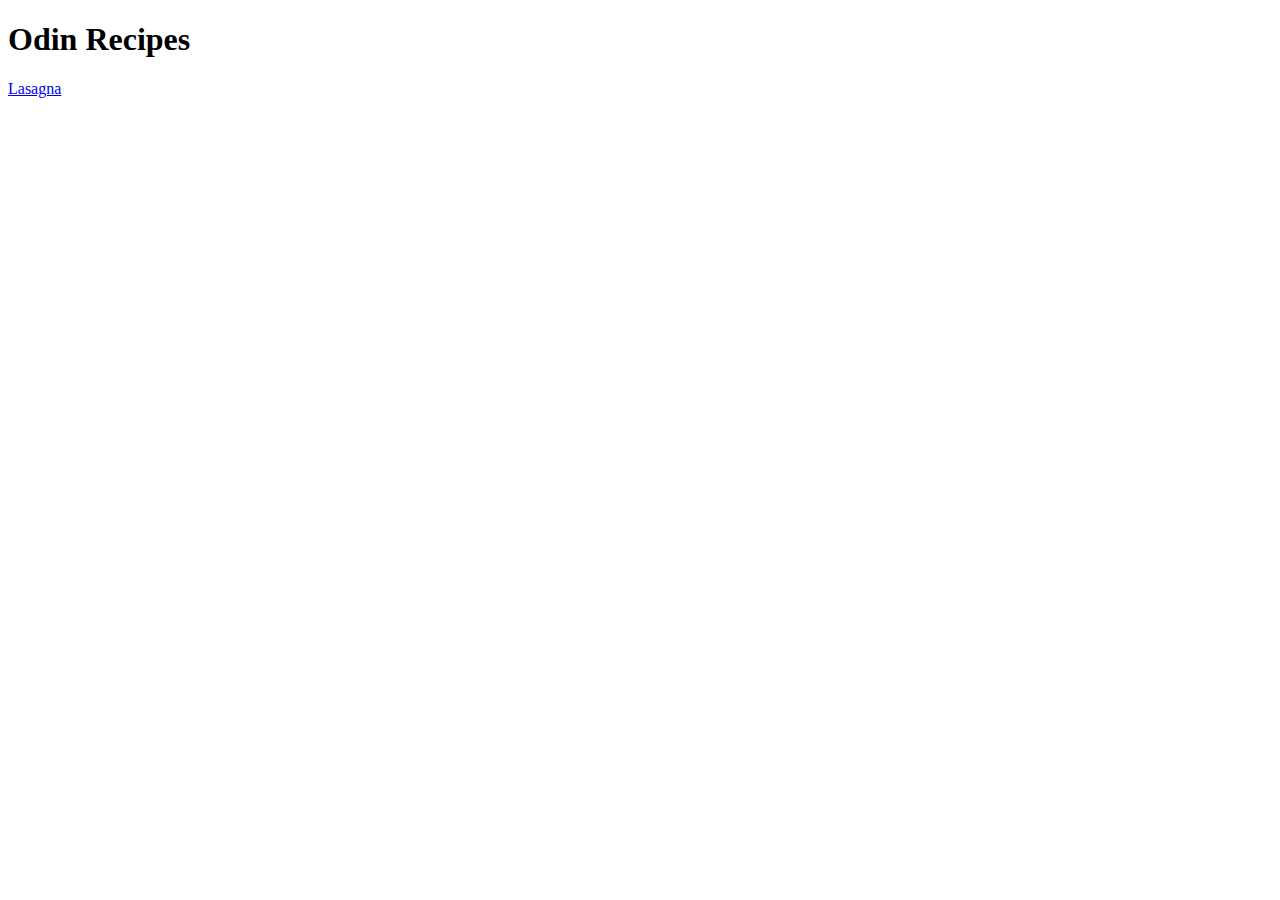
==== index.html @ df18e9d6 "index.html" ====
<!DOCTYPE html>
<html lang="en">
<head>
    <meta charset="UTF-8">
    <meta http-equiv="X-UA-Compatible" content="IE=edge">
    <meta name="viewport" content="width=device-width, initial-scale=1.0">
    <title>Document</title>
</head>
<body>
    <h1>Odin Recipes</h1>
    <a href="recipes/lasagna.html">Lasagna</a>
</body>
</html>
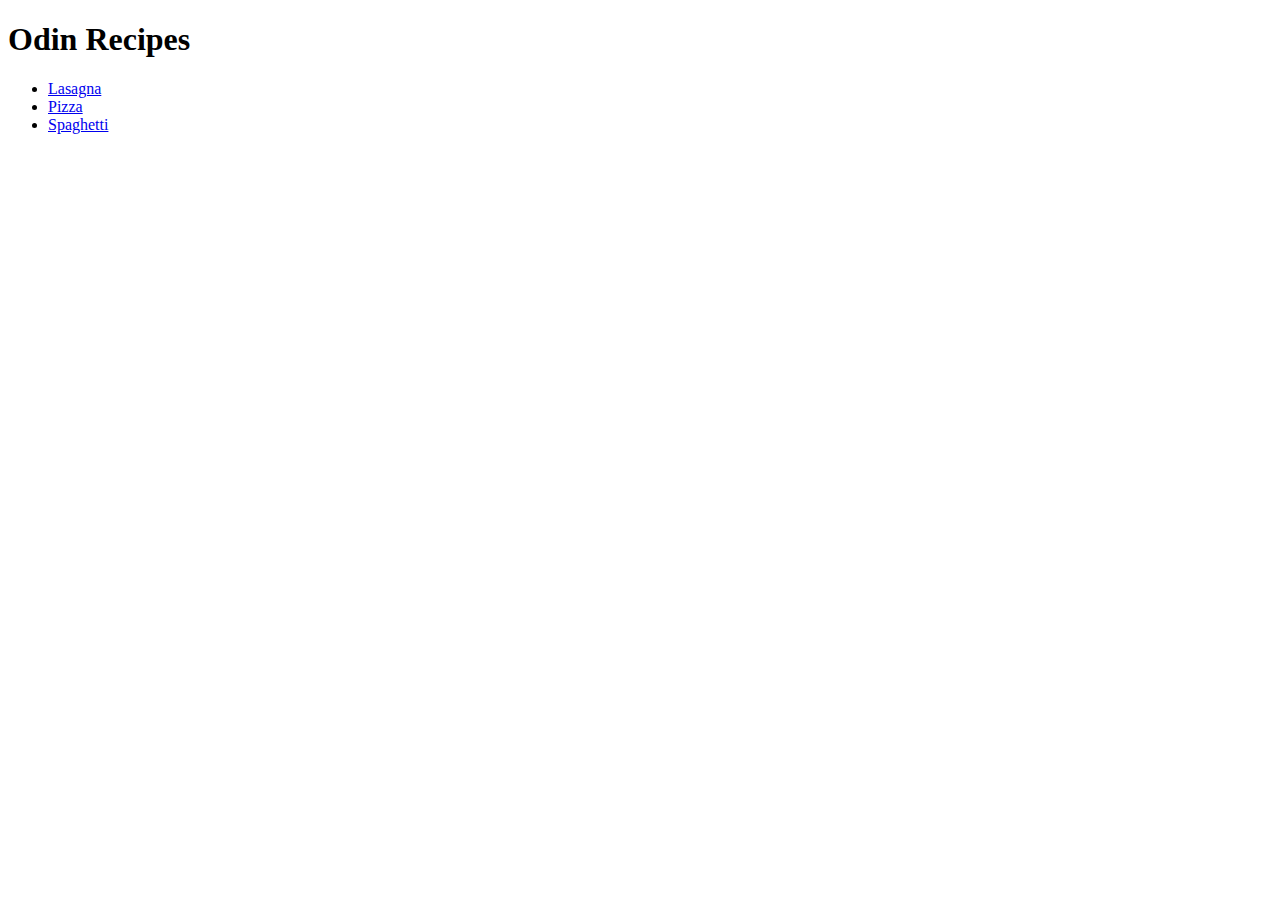
==== commit 3a7c1f1f: "index.html recipes/lasagna.html recipes/pizza.html recipes/spaghetti.html" ====
--- a/index.html
+++ b/index.html
@@ -4,10 +4,19 @@
     <meta charset="UTF-8">
     <meta http-equiv="X-UA-Compatible" content="IE=edge">
     <meta name="viewport" content="width=device-width, initial-scale=1.0">
+    <link rel="stylesheet" href="style.css">
+    <link rel="preconnect" href="https://fonts.googleapis.com">
+    <link rel="preconnect" href="https://fonts.gstatic.com" crossorigin>
     <title>Document</title>
 </head>
 <body>
-    <h1>Odin Recipes</h1>
-    <a href="recipes/lasagna.html">Lasagna</a>
+    <div class="main">
+        <h1>Odin Recipes</h1>
+        <ul>
+            <li><a href="recipes/lasagna.html">Lasagna</a></li>
+            <li><a href="recipes/pizza.html">Pizza</a></li>
+            <li><a href="recipes/spaghetti.html">Spaghetti</a></li>
+        </ul>
+    </div>
 </body>
 </html>